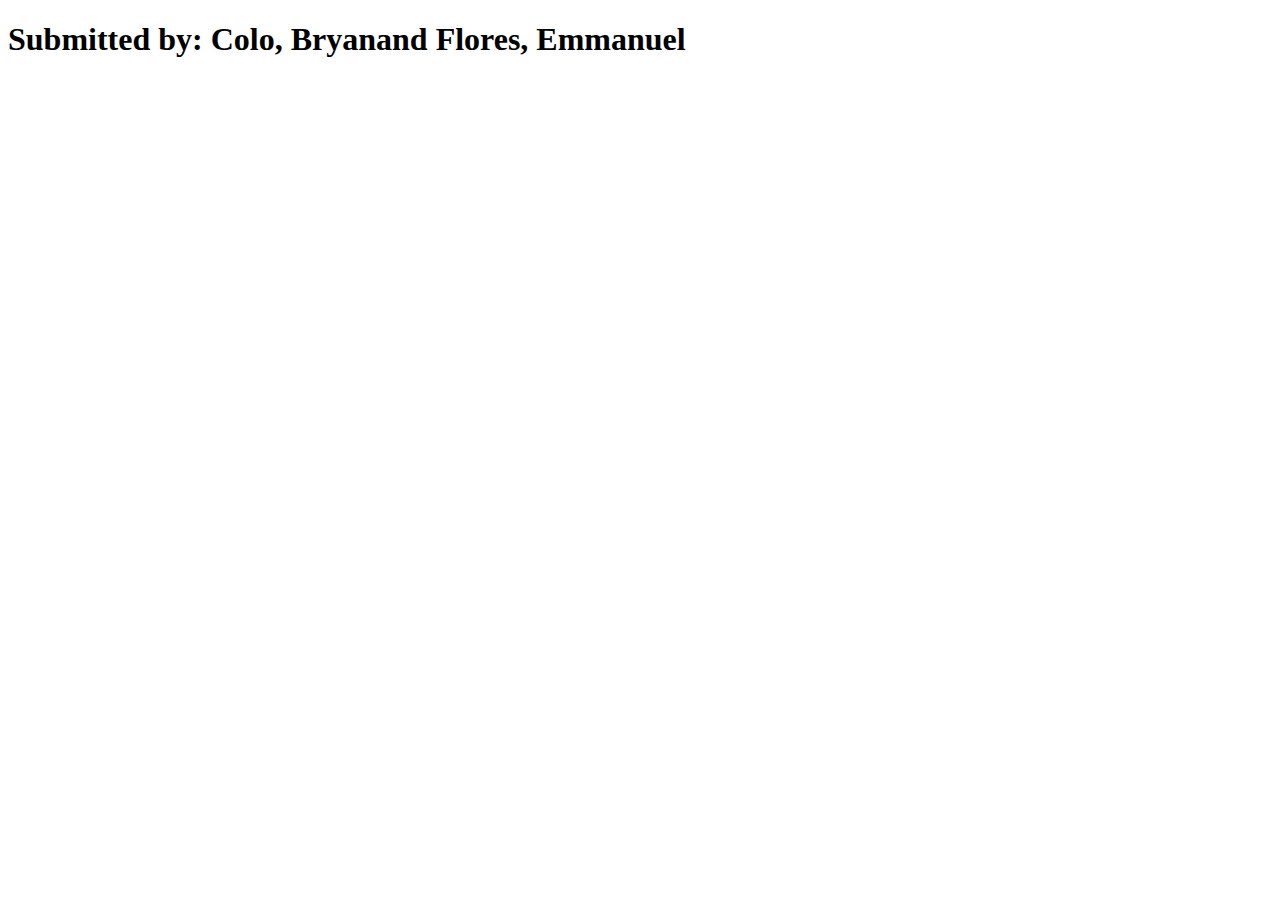
==== about.html @ 0c3cd900 "Add files via upload" ====
<!DOCTYPE html>
<html>
<head>
    <meta charset="utf-8">
    <meta name="viewport" content="width=device-width, initial-scale=1">
    <title></title>
</head>
<body>
<h1>
    Submitted by: Colo, Bryanand Flores, Emmanuel
</h1>
</body>
</html>
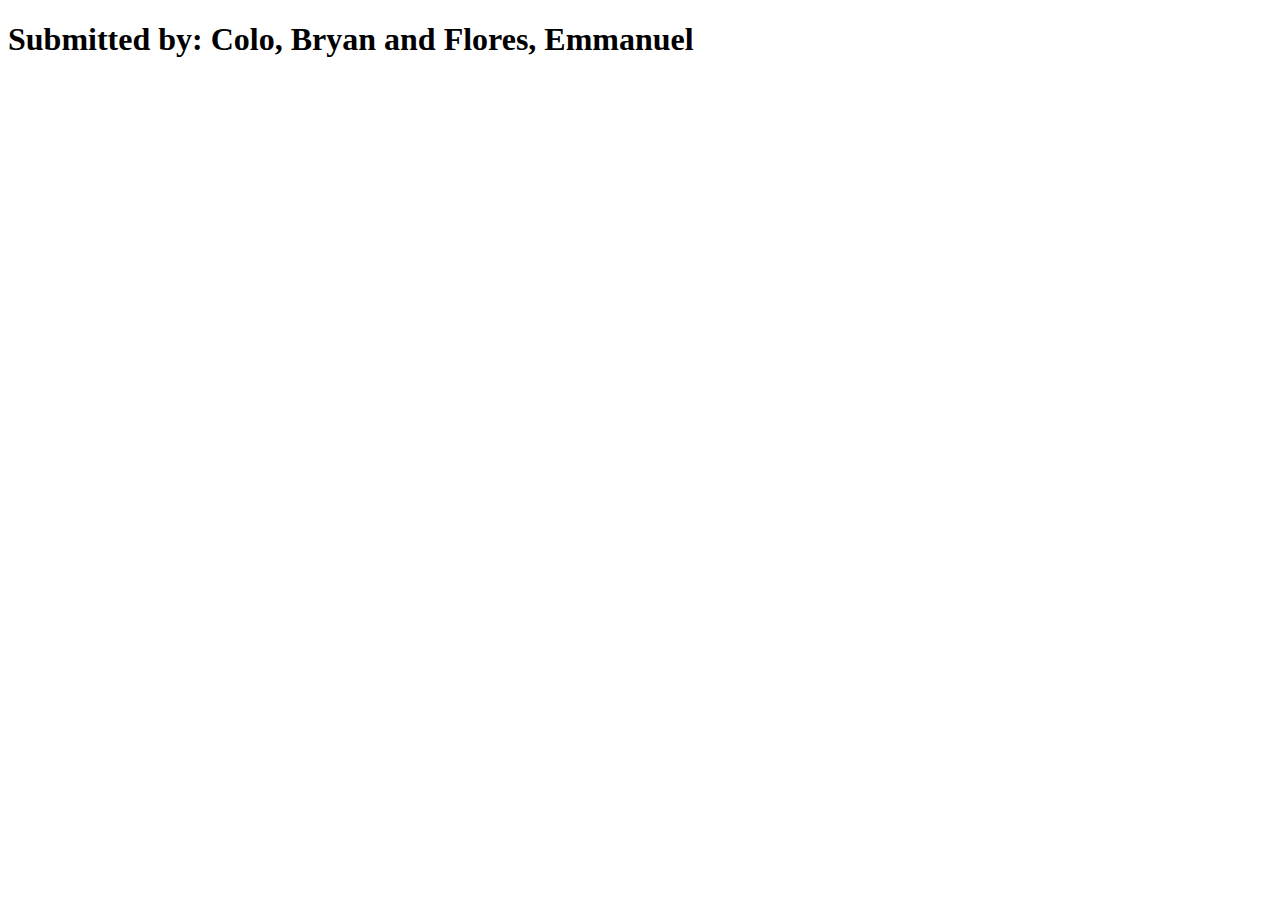
==== commit 41fd8fe9: "Update about.html" ====
--- a/about.html
+++ b/about.html
@@ -7,7 +7,7 @@
 </head>
 <body>
 <h1>
-    Submitted by: Colo, Bryanand Flores, Emmanuel
+    Submitted by: Colo, Bryan and Flores, Emmanuel
 </h1>
 </body>
-</html>+</html>
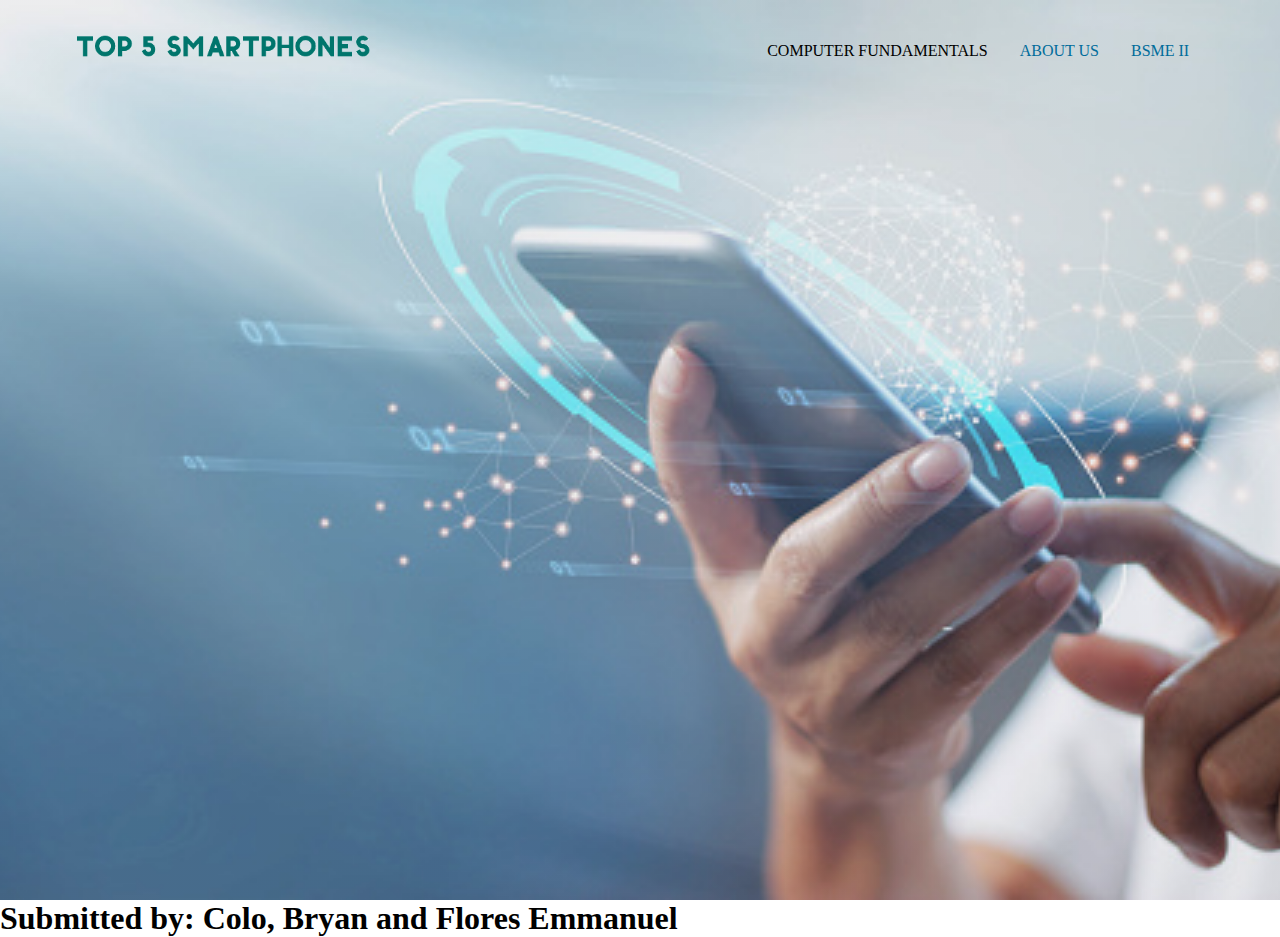
==== commit 5a483b8c: "Update about.html" ====
--- a/about.html
+++ b/about.html
@@ -3,11 +3,28 @@
 <head>
     <meta charset="utf-8">
     <meta name="viewport" content="width=device-width, initial-scale=1">
-    <title></title>
+    <title> 5 Futuristic Smartphones</title>
+    <link rel="stylesheet" type="text/css" href="design.css">
 </head>
 <body>
-<h1>
-    Submitted by: Colo, Bryan and Flores, Emmanuel
-</h1>
+    <section class="header">
+        <nav>
+            <a href="index.html"><img src="logo2.png"></a>
+           <div class="nav-links">
+               <ul>
+                   <li><ahref="">COMPUTER FUNDAMENTALS</a></li>
+                   <li><a href="about.html">ABOUT US</a></li>
+                   <li><a href="">BSME II</a></li>
+
+               </ul>
+           </div>          
+        </nav>
+    </section>
+    <div>
+
+        <h1>Submitted by: Colo, Bryan and Flores Emmanuel</h1>
+
+    </div>
 </body>
+
 </html>
--- a/design.css
+++ b/design.css
@@ -0,0 +1,106 @@
+*{
+    margin: 0;
+    padding: 0;
+        
+}
+.header{
+    min-height: 100vh;
+    width: 100%;
+    background-image: linear-gradient(rgb(4, 9, 30, 0.07),rgb(4, 9, 30, 0.07)), url(background.jpg);
+    background-position: center;
+    background-size: cover;
+    position: relative;
+
+}
+nav{
+    display: flex;
+    padding: 2% 6%;
+    justify-content: space-between;
+    align-items: center;
+}
+nav img{
+    width: 300px;
+}
+.nav-links{
+    flex: 1;
+    text-align: right;
+}
+.nav-links ul li{
+    list-style: none;
+    display: inline-block;
+    padding: 10px 14px;
+    position: relative;
+}
+.nav-links ul li a{
+    color: #006C9B;
+    text-decoration: none;   
+}
+.nav-links ul li::after{
+    content: '';
+    width: 0%;
+    height: 2px;
+    background: #000000;
+    display: block;
+    margin: auto;
+    transition: 0.5s;
+}
+.nav-links ul li:hover::after{
+    width: 100%;
+}
+.titulo{
+    width: 90%;
+    color: #006C9B;
+    position: absolute;
+    top: 50%;
+    left: 50%;
+    transform: translate(-50%, -50%);
+    text-align: center;
+}
+.titulo h1{
+    font-size: 62px;    
+}
+.button{
+    flex: 1;
+    text-align: center;
+}
+.button ul li{
+    list-style: none;
+    padding: 10px 14px;
+    position: relative;
+}
+.button ul li a{
+    color: #fff;
+    text-decoration: none;
+    font-family: inherit;
+    font-size: 25px;
+    display: inline-block;
+    text-decoration: none;
+    border: 2px solid #006C9B;
+    margin: 1vh;
+}
+
+.pon{
+    align-self: center;
+    color: #006C9B;
+    position: absolute;
+    width: 100%;
+    left: 50%;
+    right: 50%;
+    align-self: center;
+}
+.column{
+    float: left;
+    width: 31%;
+    padding: 2px;
+}
+.row{
+    content:"";
+    display: table;
+    clear: both;
+}
+.tyt{
+    top: 50%;
+    left: 50%;
+    text-align: center;
+    color:#006C9B ;
+}
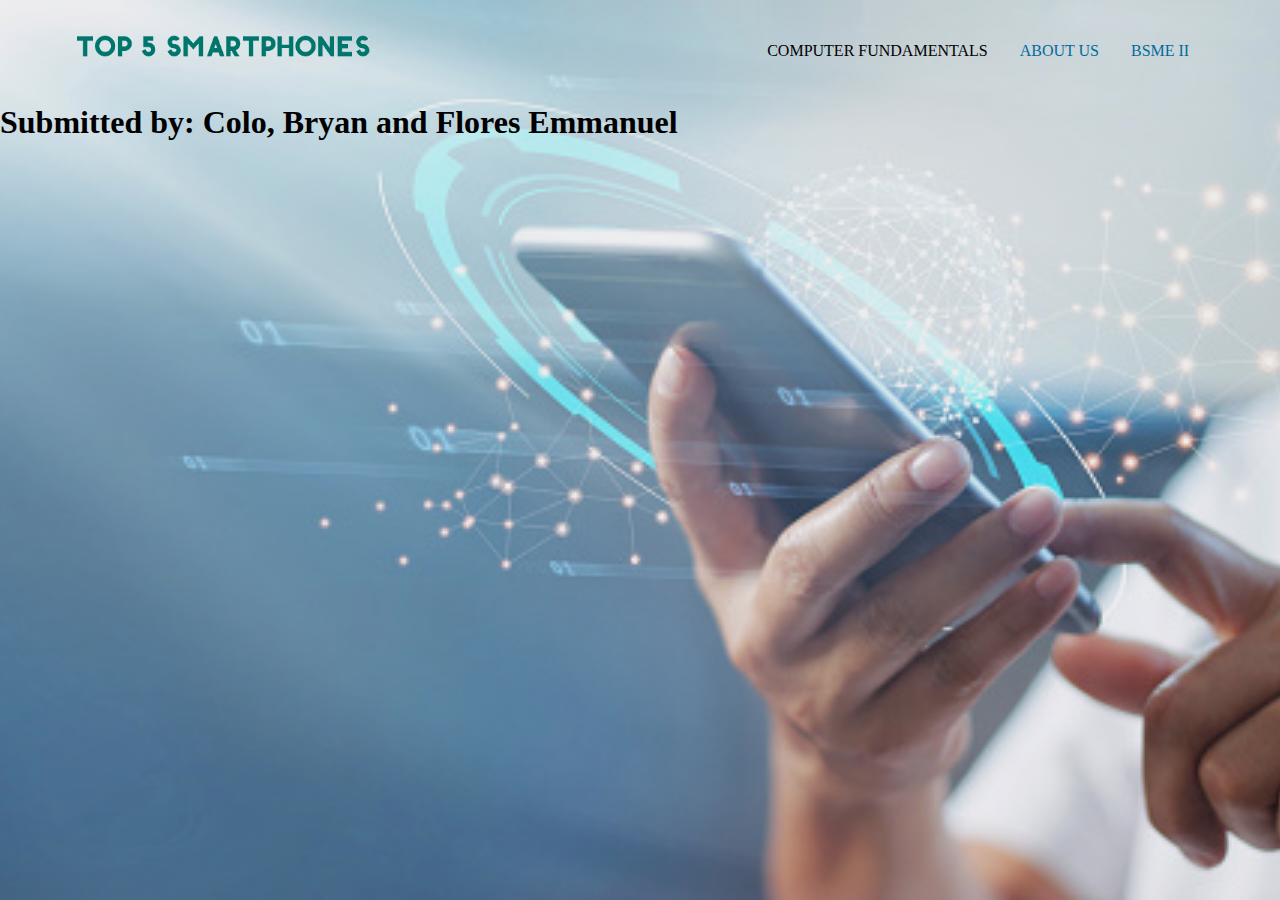
==== commit 5d3ce3d3: "Update about.html" ====
--- a/about.html
+++ b/about.html
@@ -19,12 +19,13 @@
                </ul>
            </div>          
         </nav>
-    </section>
-    <div>
+          <div>
 
-        <h1>Submitted by: Colo, Bryan and Flores Emmanuel</h1>
+        <h1 class"tyt">Submitted by: Colo, Bryan and Flores Emmanuel</h1>
 
     </div>
+    </section>
+    
 </body>
 
 </html>
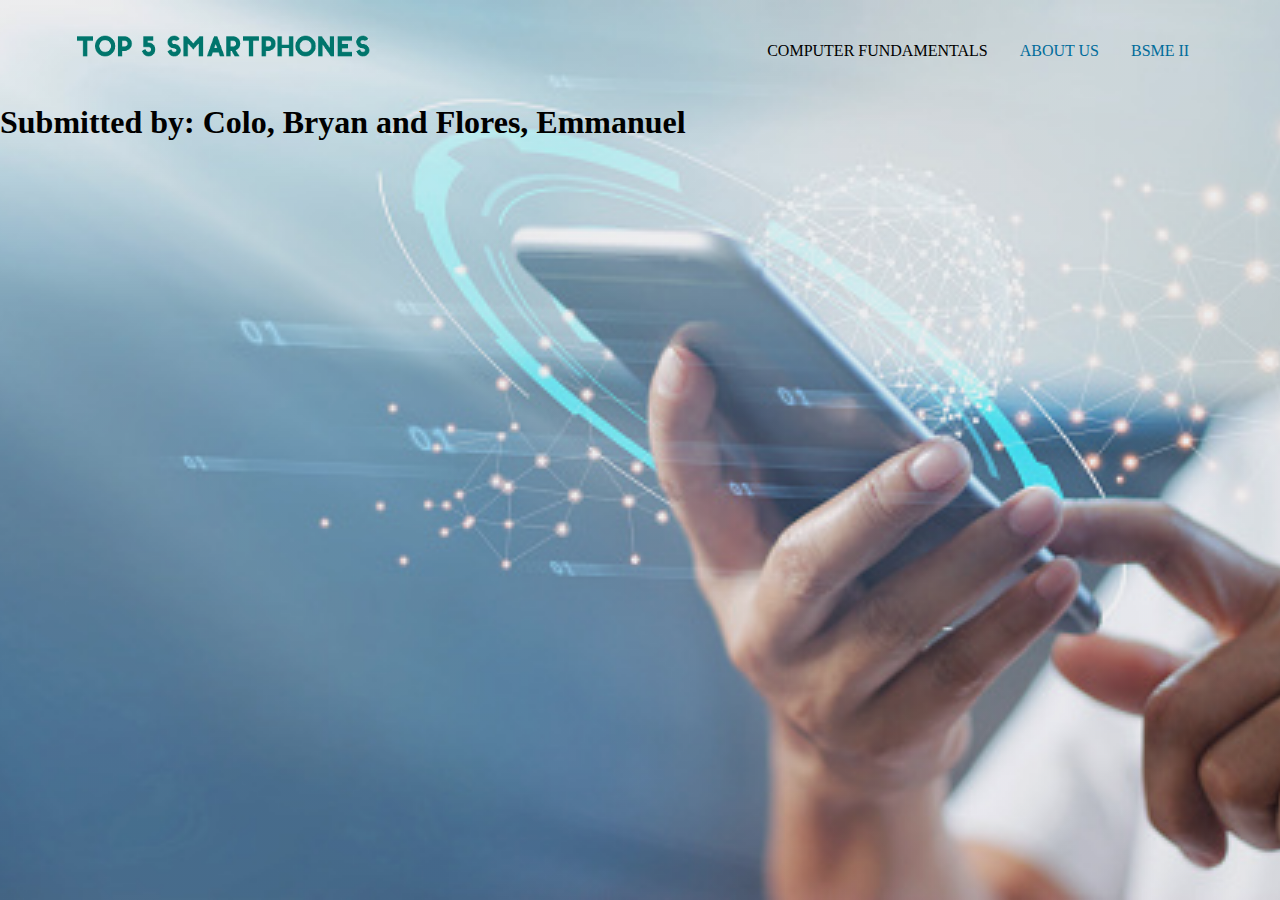
==== commit 06af7548: "Update about.html" ====
--- a/about.html
+++ b/about.html
@@ -21,7 +21,7 @@
         </nav>
           <div>
 
-        <h1 class"tyt">Submitted by: Colo, Bryan and Flores Emmanuel</h1>
+        <h1 class"tyt">Submitted by: Colo, Bryan and Flores, Emmanuel</h1>
 
     </div>
     </section>
